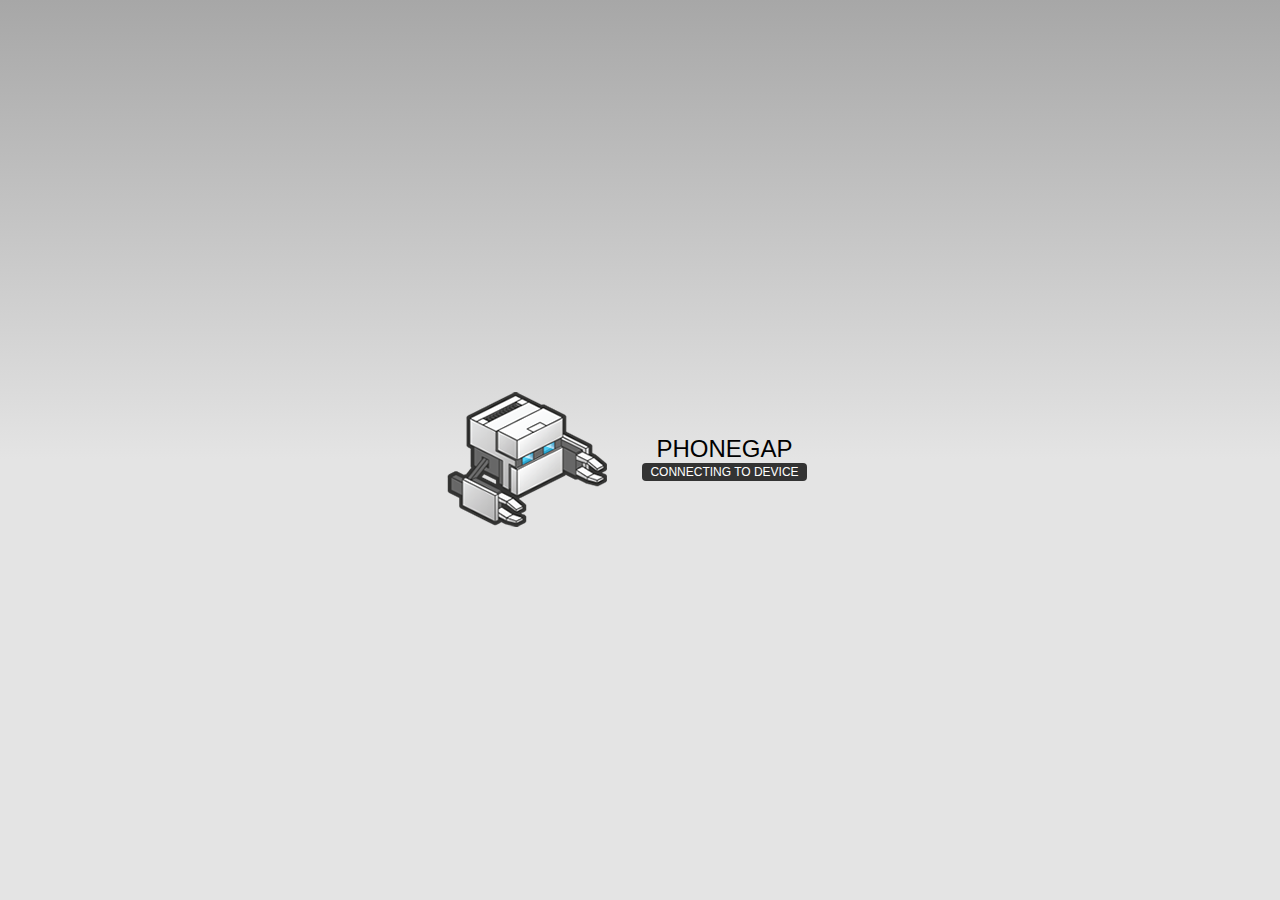
==== www/index.html @ b5e4ec28 "Se agrego el proyecto base" ====
<!DOCTYPE html>
<!--
    Copyright (c) 2012-2016 Adobe Systems Incorporated. All rights reserved.

    Licensed to the Apache Software Foundation (ASF) under one
    or more contributor license agreements.  See the NOTICE file
    distributed with this work for additional information
    regarding copyright ownership.  The ASF licenses this file
    to you under the Apache License, Version 2.0 (the
    "License"); you may not use this file except in compliance
    with the License.  You may obtain a copy of the License at

    http://www.apache.org/licenses/LICENSE-2.0

    Unless required by applicable law or agreed to in writing,
    software distributed under the License is distributed on an
    "AS IS" BASIS, WITHOUT WARRANTIES OR CONDITIONS OF ANY
     KIND, either express or implied.  See the License for the
    specific language governing permissions and limitations
    under the License.
-->
<html>

<head>
    <meta charset="utf-8" />
    <meta name="format-detection" content="telephone=no" />
    <meta name="msapplication-tap-highlight" content="no" />
    <meta name="viewport" content="user-scalable=no, initial-scale=1, maximum-scale=1, minimum-scale=1, width=device-width" />
    <!-- This is a wide open CSP declaration. To lock this down for production, see below. -->
    <meta http-equiv="Content-Security-Policy" content="default-src * 'unsafe-inline'; style-src 'self' 'unsafe-inline'; media-src *" />
    <!-- Good default declaration:
    * gap: is required only on iOS (when using UIWebView) and is needed for JS->native communication
    * https://ssl.gstatic.com is required only on Android and is needed for TalkBack to function properly
    * Disables use of eval() and inline scripts in order to mitigate risk of XSS vulnerabilities. To change this:
        * Enable inline JS: add 'unsafe-inline' to default-src
        * Enable eval(): add 'unsafe-eval' to default-src
    * Create your own at http://cspisawesome.com
    -->
    <!-- <meta http-equiv="Content-Security-Policy" content="default-src 'self' data: gap: 'unsafe-inline' https://ssl.gstatic.com; style-src 'self' 'unsafe-inline'; media-src *" /> -->

    <link rel="stylesheet" type="text/css" href="css/index.css" />
    <title>Hello World</title>
</head>

<body>
    <div class="app">
        <h1>PhoneGap</h1>
        <div id="deviceready" class="blink">
            <p class="event listening">Connecting to Device</p>
            <p class="event received">Device is Ready</p>
        </div>
    </div>
    <script type="text/javascript" src="cordova.js"></script>
    <script type="text/javascript" src="js/index.js"></script>
    <script type="text/javascript">
        app.initialize();
    </script>
</body>

</html>
---- www/css/index.css ----
/*
 * Licensed to the Apache Software Foundation (ASF) under one
 * or more contributor license agreements.  See the NOTICE file
 * distributed with this work for additional information
 * regarding copyright ownership.  The ASF licenses this file
 * to you under the Apache License, Version 2.0 (the
 * "License"); you may not use this file except in compliance
 * with the License.  You may obtain a copy of the License at
 *
 * http://www.apache.org/licenses/LICENSE-2.0
 *
 * Unless required by applicable law or agreed to in writing,
 * software distributed under the License is distributed on an
 * "AS IS" BASIS, WITHOUT WARRANTIES OR CONDITIONS OF ANY
 * KIND, either express or implied.  See the License for the
 * specific language governing permissions and limitations
 * under the License.
 */
* {
    -webkit-tap-highlight-color: rgba(0,0,0,0); /* make transparent link selection, adjust last value opacity 0 to 1.0 */
}

body {
    -webkit-touch-callout: none;                /* prevent callout to copy image, etc when tap to hold */
    -webkit-text-size-adjust: none;             /* prevent webkit from resizing text to fit */
    -webkit-user-select: none;                  /* prevent copy paste, to allow, change 'none' to 'text' */
    background-color:#E4E4E4;
    background-image:linear-gradient(top, #A7A7A7 0%, #E4E4E4 51%);
    background-image:-webkit-linear-gradient(top, #A7A7A7 0%, #E4E4E4 51%);
    background-image:-ms-linear-gradient(top, #A7A7A7 0%, #E4E4E4 51%);
    background-image:-webkit-gradient(
        linear,
        left top,
        left bottom,
        color-stop(0, #A7A7A7),
        color-stop(0.51, #E4E4E4)
    );
    background-attachment:fixed;
    font-family:'HelveticaNeue-Light', 'HelveticaNeue', Helvetica, Arial, sans-serif;
    font-size:12px;
    height:100%;
    margin:0px;
    padding:0px;
    text-transform:uppercase;
    width:100%;
}

/* Portrait layout (default) */
.app {
    background:url(../img/logo.png) no-repeat center top; /* 170px x 200px */
    position:absolute;             /* position in the center of the screen */
    left:50%;
    top:50%;
    height:50px;                   /* text area height */
    width:225px;                   /* text area width */
    text-align:center;
    padding:180px 0px 0px 0px;     /* image height is 200px (bottom 20px are overlapped with text) */
    margin:-115px 0px 0px -112px;  /* offset vertical: half of image height and text area height */
                                   /* offset horizontal: half of text area width */
}

/* Landscape layout (with min-width) */
@media screen and (min-aspect-ratio: 1/1) and (min-width:400px) {
    .app {
        background-position:left center;
        padding:75px 0px 75px 170px;  /* padding-top + padding-bottom + text area = image height */
        margin:-90px 0px 0px -198px;  /* offset vertical: half of image height */
                                      /* offset horizontal: half of image width and text area width */
    }
}

h1 {
    font-size:24px;
    font-weight:normal;
    margin:0px;
    overflow:visible;
    padding:0px;
    text-align:center;
}

.event {
    border-radius:4px;
    -webkit-border-radius:4px;
    color:#FFFFFF;
    font-size:12px;
    margin:0px 30px;
    padding:2px 0px;
}

.event.listening {
    background-color:#333333;
    display:block;
}

.event.received {
    background-color:#4B946A;
    display:none;
}

@keyframes fade {
    from { opacity: 1.0; }
    50% { opacity: 0.4; }
    to { opacity: 1.0; }
}
 
@-webkit-keyframes fade {
    from { opacity: 1.0; }
    50% { opacity: 0.4; }
    to { opacity: 1.0; }
}
 
.blink {
    animation:fade 3000ms infinite;
    -webkit-animation:fade 3000ms infinite;
}
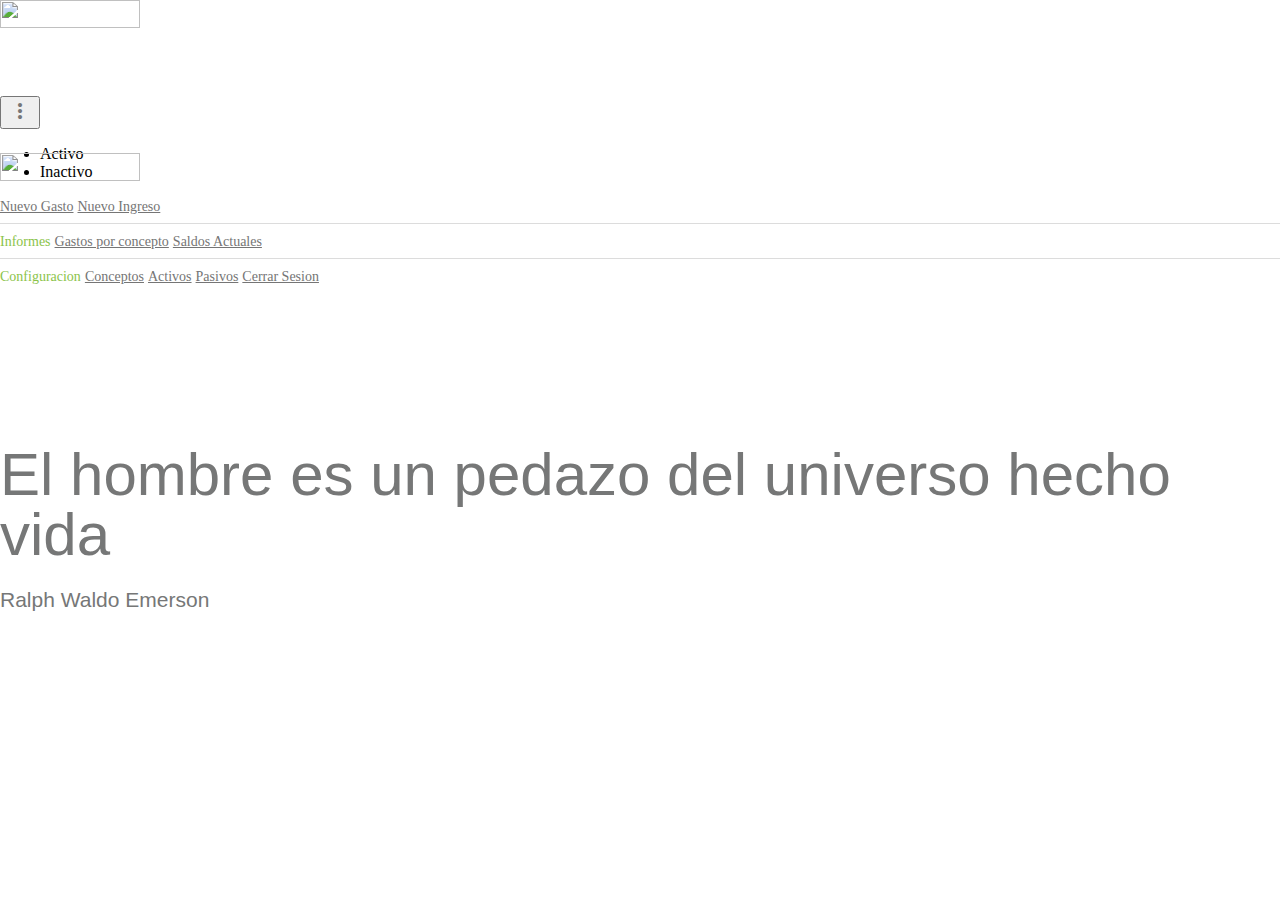
==== commit a7034ddc: "Se agrego la fuente de materialize icons" ====
--- a/www/index.html
+++ b/www/index.html
@@ -1,60 +1,93 @@
 <!DOCTYPE html>
-<!--
-    Copyright (c) 2012-2016 Adobe Systems Incorporated. All rights reserved.
+<html>
+<head>
+    <meta charset="utf-8"/>
+    <meta name="format-detection" content="telephone=no"/>
+    <meta name="msapplication-tap-highlight" content="no"/>
+    <meta name="viewport"
+          content="user-scalable=no, initial-scale=1, maximum-scale=1, minimum-scale=1, width=device-width"/>
+    <!-- This is a wide open CSP declaration. To lock this down for production, see below. -->
+    <meta http-equiv="Content-Security-Policy"
+          content="default-src * 'unsafe-inline'; style-src 'self' 'unsafe-inline'; media-src *"/>
 
-    Licensed to the Apache Software Foundation (ASF) under one
-    or more contributor license agreements.  See the NOTICE file
-    distributed with this work for additional information
-    regarding copyright ownership.  The ASF licenses this file
-    to you under the Apache License, Version 2.0 (the
-    "License"); you may not use this file except in compliance
-    with the License.  You may obtain a copy of the License at
+    <!-- Estilos -->
 
-    http://www.apache.org/licenses/LICENSE-2.0
+    <link rel="stylesheet" href="lib/mdl/material.min.css">
+    <link rel="stylesheet" href="lib/app/styles.css">
+    <link rel="stylesheet" href="lib/mi/material-icons.css">
 
-    Unless required by applicable law or agreed to in writing,
-    software distributed under the License is distributed on an
-    "AS IS" BASIS, WITHOUT WARRANTIES OR CONDITIONS OF ANY
-     KIND, either express or implied.  See the License for the
-    specific language governing permissions and limitations
-    under the License.
--->
-<html>
-
-<head>
-    <meta charset="utf-8" />
-    <meta name="format-detection" content="telephone=no" />
-    <meta name="msapplication-tap-highlight" content="no" />
-    <meta name="viewport" content="user-scalable=no, initial-scale=1, maximum-scale=1, minimum-scale=1, width=device-width" />
-    <!-- This is a wide open CSP declaration. To lock this down for production, see below. -->
-    <meta http-equiv="Content-Security-Policy" content="default-src * 'unsafe-inline'; style-src 'self' 'unsafe-inline'; media-src *" />
-    <!-- Good default declaration:
-    * gap: is required only on iOS (when using UIWebView) and is needed for JS->native communication
-    * https://ssl.gstatic.com is required only on Android and is needed for TalkBack to function properly
-    * Disables use of eval() and inline scripts in order to mitigate risk of XSS vulnerabilities. To change this:
-        * Enable inline JS: add 'unsafe-inline' to default-src
-        * Enable eval(): add 'unsafe-eval' to default-src
-    * Create your own at http://cspisawesome.com
-    -->
-    <!-- <meta http-equiv="Content-Security-Policy" content="default-src 'self' data: gap: 'unsafe-inline' https://ssl.gstatic.com; style-src 'self' 'unsafe-inline'; media-src *" /> -->
-
-    <link rel="stylesheet" type="text/css" href="css/index.css" />
     <title>Hello World</title>
 </head>
+<body>
+<div class="mdl-layout mdl-js-layout mdl-layout--fixed-header">
+    <div class="android-header mdl-layout__header mdl-layout__header--waterfall">
+        <div class="mdl-layout__header-row">
+            <!-- Titulo pagina Desktop -->
+            <span class="android-title mdl-layout-title">
+                <img class="android-logo-image" src="images/android-logo.png">
+            </span>
+            <!-- Agregar un espacio para alinear a la izquierda el texto-->
+            <div class="android-header-spacer mdl-layout-spacer"></div>
+            <div class="android-search-box mdl-textfield mdl-js-textfield mdl-textfield--expandable mdl-textfield--floating-label mdl-textfield--align-right mdl-textfield--full-width">
+            </div>
 
-<body>
-    <div class="app">
-        <h1>PhoneGap</h1>
-        <div id="deviceready" class="blink">
-            <p class="event listening">Connecting to Device</p>
-            <p class="event received">Device is Ready</p>
+            <!-- Navigation -->
+            <div class="android-navigation-container">
+                <nav class="android-navigation mdl-navigation">
+                    <a class="mdl-navigation__link mdl-typography--text-uppercase" href="">Nuevo Gasto</a>
+                    <a class="mdl-navigation__link mdl-typography--text-uppercase" href="">Nuevo Ingreso</a>
+                </nav>
+            </div>
+
+            <!-- Titulo pagina Mobile -->
+            <span class="android-mobile-title mdl-layout-title">
+                <img class="android-logo-image" src="images/android-logo.png">
+            </span>
+
+            <!-- Boton mas -->
+            <button class="android-more-button mdl-button mdl-js-button mdl-button--icon mdl-js-ripple-effect"
+                    id="more-button">
+                <i class="material-icons">more_vert</i>
+            </button>
+            <ul class="mdl-menu mdl-js-menu mdl-menu--bottom-right mdl-js-ripple-effect" for="more-button">
+                <li class="mdl-menu__item">Activo</li>
+                <li disabled class="mdl-menu__item">Inactivo</li>
+            </ul>
         </div>
     </div>
-    <script type="text/javascript" src="cordova.js"></script>
-    <script type="text/javascript" src="js/index.js"></script>
-    <script type="text/javascript">
-        app.initialize();
-    </script>
+    <div class="android-drawer mdl-layout__drawer">
+        <span class="mdl-layout-title">
+          <img class="android-logo-image" src="images/android-logo-white.png">
+        </span>
+        <nav class="mdl-navigation">
+            <a class="mdl-navigation__link" href="">Nuevo Gasto</a>
+            <a class="mdl-navigation__link" href="">Nuevo Ingreso</a>
+            <div class="android-drawer-separator"></div>
+            <span class="mdl-navigation__link" href="">Informes</span>
+            <a class="mdl-navigation__link" href="">Gastos por concepto</a>
+            <a class="mdl-navigation__link" href="">Saldos Actuales</a>
+            <div class="android-drawer-separator"></div>
+            <span class="mdl-navigation__link" href="">Configuracion</span>
+            <a class="mdl-navigation__link" href="">Conceptos</a>
+            <a class="mdl-navigation__link" href="">Activos</a>
+            <a class="mdl-navigation__link" href="">Pasivos</a>
+            <a class="mdl-navigation__link" href="">Cerrar Sesion</a>
+        </nav>
+    </div>
+    <div class="android-content mdl-layout__content">
+        <a name="top"></a>
+        <div class="android-be-together-section mdl-typography--text-center">
+            <div class="logo-font android-slogan">El hombre es un pedazo del universo hecho vida</div>
+            <div class="logo-font android-sub-slogan">Ralph Waldo Emerson</div>
+        </div>
+    </div>
+</div>
+<!--Sripts -->
+<script src="lib/mdl/material.min.js"></script>
+<script type="text/javascript" src="cordova.js"></script>
+<script type="text/javascript" src="lib/app/index.js"></script>
+<script type="text/javascript">
+    app.initialize();
+</script>
 </body>
-
 </html>--- a/www/lib/app/styles.css
+++ b/www/lib/app/styles.css
@@ -0,0 +1,497 @@
+body {
+    margin: 0;
+}
+
+/* Disable ugly boxes around images in IE10 */
+a img {
+    border: 0px;
+}
+
+::-moz-selection {
+    background-color: #6ab344;
+    color: #fff;
+}
+
+::selection {
+    background-color: #6ab344;
+    color: #fff;
+}
+
+.android-search-box .mdl-textfield__input {
+    color: rgba(0, 0, 0, 0.87);
+}
+
+.android-header .mdl-menu__container {
+    z-index: 50;
+    margin: 0 !important;
+}
+
+.mdl-textfield--expandable {
+    width: auto;
+}
+
+.android-fab {
+    position: absolute;
+    right: 20%;
+    bottom: -26px;
+    z-index: 3;
+    background: #64ffda !important;
+    color: black !important;
+}
+
+.android-mobile-title {
+    display: none !important;
+}
+
+.android-logo-image {
+    height: 28px;
+    width: 140px;
+}
+
+.android-header {
+    overflow: visible;
+    background-color: white;
+}
+
+.android-header .material-icons {
+    color: #767777 !important;
+}
+
+.android-header .mdl-layout__drawer-button {
+    background: transparent;
+    color: #767777;
+}
+
+.android-header .mdl-navigation__link {
+    color: #757575;
+    font-weight: 700;
+    font-size: 14px;
+}
+
+.android-navigation-container {
+    /* Simple hack to make the overflow happen to the left instead... */
+    direction: rtl;
+    order: 1;
+    width: 500px;
+    transition: opacity 0.2s cubic-bezier(0.4, 0, 0.2, 1),
+    width 0.2s cubic-bezier(0.4, 0, 0.2, 1);
+}
+
+.android-navigation {
+    /* ... and now make sure the content is actually LTR */
+    direction: ltr;
+    justify-content: flex-end;
+    width: 800px;
+}
+
+.android-search-box.is-focused + .android-navigation-container {
+    opacity: 0;
+    width: 100px;
+}
+
+.android-navigation .mdl-navigation__link {
+    display: inline-block;
+    height: 60px;
+    line-height: 68px;
+    background-color: transparent !important;
+    border-bottom: 4px solid transparent;
+}
+
+.android-navigation .mdl-navigation__link:hover {
+    border-bottom: 4px solid #8bc34a;
+}
+
+.android-search-box {
+    order: 2;
+    margin-left: 16px;
+    margin-right: 16px;
+}
+
+.android-more-button {
+    order: 3;
+}
+
+.android-drawer {
+    border-right: none;
+}
+
+.android-drawer-separator {
+    height: 1px;
+    background-color: #dcdcdc;
+    margin: 8px 0;
+}
+
+.android-drawer .mdl-navigation__link.mdl-navigation__link {
+    font-size: 14px;
+    color: #757575;
+}
+
+.android-drawer span.mdl-navigation__link.mdl-navigation__link {
+    color: #8bc34a;
+}
+
+.android-drawer .mdl-layout-title {
+    position: relative;
+    background: #6ab344;
+    height: 160px;
+}
+
+.android-drawer .android-logo-image {
+    position: absolute;
+    bottom: 16px;
+}
+
+.logo-font {
+    font-family: 'Roboto', 'Helvetica', 'Arial', sans-serif;
+    line-height: 1;
+    color: #767777;
+    font-weight: 500;
+}
+
+.android-slogan {
+    font-size: 60px;
+    padding-top: 160px;
+}
+
+.android-sub-slogan {
+    font-size: 21px;
+    padding-top: 24px;
+}
+
+.android-create-character {
+    font-size: 21px;
+    padding-top: 400px;
+}
+
+.android-create-character a {
+    text-decoration: none;
+    color: #767777;
+    font-weight: 300;
+}
+
+.android-screen-section {
+    position: relative;
+    padding-top: 60px;
+    padding-bottom: 80px;
+}
+
+.android-screens {
+    text-align: right;
+    width: 100%;
+    white-space: nowrap;
+    overflow-x: auto;
+}
+
+.android-screen {
+    text-align: center;
+}
+
+.android-screen .android-link {
+    margin-top: 16px;
+    display: block;
+    z-index: 2;
+}
+
+.android-image-link {
+    text-decoration: none;
+}
+
+.android-wear {
+    display: inline-block;
+    width: 160px;
+    margin-right: 32px;
+}
+
+.android-wear .android-screen-image {
+    width: 40%;
+    z-index: 1;
+}
+
+.android-phone {
+    display: inline-block;
+    width: 64px;
+    margin-right: 48px;
+}
+
+.android-phone .android-screen-image {
+    width: 100%;
+    z-index: 1;
+}
+
+.android-tablet {
+    display: inline-block;
+    width: 110px;
+    margin-right: 64px;
+}
+
+.android-tablet .android-screen-image {
+    width: 100%;
+    z-index: 1;
+}
+
+.android-tablet .android-link {
+    display: block;
+    z-index: 2;
+}
+
+.android-tv {
+    display: inline-block;
+    width: 300px;
+    margin-right: 80px;
+}
+
+.android-tv .android-screen-image {
+    width: 100%;
+    z-index: 1;
+}
+
+.android-auto {
+    display: inline-block;
+    width: 300px;
+    overflow: hidden;
+}
+
+.android-auto .android-screen-image {
+    display: block;
+    height: 300px;
+    z-index: 1;
+}
+
+.android-wear-section {
+    position: relative;
+    background: url('images/wear.png') center top no-repeat;
+    background-size: cover;
+    height: 800px;
+}
+
+.android-wear-band {
+    position: absolute;
+    bottom: 0;
+    width: 100%;
+    text-align: center;
+    background-color: #37474f;
+}
+
+.android-wear-band-text {
+    max-width: 800px;
+    margin-left: 25%;
+    padding: 24px;
+    text-align: left;
+    color: white;
+}
+
+.android-wear-band-text p {
+    padding-top: 8px;
+}
+
+.android-link {
+    text-decoration: none;
+    color: #8bc34a !important;
+}
+
+.android-link:hover {
+    color: #7cb342 !important;
+}
+
+.android-link .material-icons {
+    position: relative;
+    top: -1px;
+    vertical-align: middle;
+}
+
+.android-alt-link {
+    text-decoration: none;
+    color: #64ffda !important;
+    font-size: 16px;
+}
+
+.android-alt-link:hover {
+    color: #00bfa5 !important;
+}
+
+.android-alt-link .material-icons {
+    position: relative;
+    top: 6px;
+}
+
+.android-customized-section {
+    text-align: center;
+}
+
+.android-customized-section-text {
+    max-width: 500px;
+    margin-left: auto;
+    margin-right: auto;
+    padding: 80px 16px 0 16px;
+}
+
+.android-customized-section-text p {
+    padding-top: 16px;
+}
+
+.android-customized-section-image {
+    background: url('images/devices.jpg') center top no-repeat;
+    background-size: cover;
+    height: 400px;
+}
+
+.android-more-section {
+    padding: 80px 0;
+    max-width: 1044px;
+    margin-left: auto;
+    margin-right: auto;
+}
+
+.android-more-section .android-section-title {
+    margin-left: 12px;
+    padding-bottom: 24px;
+}
+
+.android-card-container {
+}
+
+.android-card-container .mdl-card__media {
+    overflow: hidden;
+    background: transparent;
+}
+
+.android-card-container .mdl-card__media img {
+    width: 100%;
+}
+
+.android-card-container .mdl-card__title {
+    background: transparent;
+    height: auto;
+}
+
+.android-card-container .mdl-card__title-text {
+    color: black;
+    height: auto;
+}
+
+.android-card-container .mdl-card__supporting-text {
+    height: auto;
+    color: black;
+    padding-bottom: 56px;
+}
+
+.android-card-container .mdl-card__actions {
+    position: absolute;
+    bottom: 0;
+}
+
+.android-card-container .mdl-card__actions a {
+    border-top: none;
+    font-size: 16px;
+}
+
+.android-footer {
+    background-color: #fafafa;
+    position: relative;
+}
+
+.android-footer a:hover {
+    color: #8bc34a;
+}
+
+.android-footer .mdl-mega-footer--top-section::after {
+    border-bottom: none;
+}
+
+.android-footer .mdl-mega-footer--middle-section::after {
+    border-bottom: none;
+}
+
+.android-footer .mdl-mega-footer--bottom-section {
+    position: relative;
+}
+
+.android-footer .mdl-mega-footer--bottom-section a {
+    margin-right: 2em;
+}
+
+.android-footer .mdl-mega-footer--right-section a .material-icons {
+    position: relative;
+    top: 6px;
+}
+
+.android-link-menu:hover {
+    cursor: pointer;
+}
+
+/**** Mobile layout ****/
+@media (max-width: 900px) {
+    .android-navigation-container {
+        display: none;
+    }
+
+    .android-title {
+        display: none !important;
+    }
+
+    .android-mobile-title {
+        display: block !important;
+        position: absolute;
+        left: calc(50% - 70px);
+        top: 12px;
+        transition: opacity 0.2s cubic-bezier(0.4, 0, 0.2, 1);
+    }
+
+    /* WebViews in iOS 9 break the "~" operator, and WebViews in OS X 10.10 break
+       consecutive "+" operators in some cases. Therefore, we need to use both
+       here to cover all the bases. */
+    .android.android-search-box.is-focused ~ .android-mobile-title,
+    .android-search-box.is-focused + .android-navigation-container + .android-mobile-title {
+        opacity: 0;
+    }
+
+    .android-more-button {
+        display: none;
+    }
+
+    .android-search-box.is-focused {
+        width: calc(100% - 48px);
+    }
+
+    .android-search-box .mdl-textfield__expandable-holder {
+        width: 100%;
+    }
+
+    .android-be-together-section {
+        height: 350px;
+    }
+
+    .android-slogan {
+        font-size: 26px;
+        margin: 0 16px;
+        padding-top: 24px;
+    }
+
+    .android-sub-slogan {
+        font-size: 16px;
+        margin: 0 16px;
+        padding-top: 8px;
+    }
+
+    .android-create-character {
+        padding-top: 200px;
+        font-size: 16px;
+    }
+
+    .android-create-character img {
+        height: 12px;
+    }
+
+    .android-fab {
+        display: none;
+    }
+
+    .android-wear-band-text {
+        margin-left: 0;
+        padding: 16px;
+    }
+
+    .android-footer .mdl-mega-footer--bottom-section {
+        display: none;
+    }
+}
--- a/www/lib/mi/material-icons.css
+++ b/www/lib/mi/material-icons.css
@@ -0,0 +1,36 @@
+@font-face {
+    font-family: 'Material Icons';
+    font-style: normal;
+    font-weight: 400;
+    src: url(MaterialIcons-Regular.eot); /* For IE6-8 */
+    src: local('Material Icons'),
+    local('MaterialIcons-Regular'),
+    url(MaterialIcons-Regular.woff2) format('woff2'),
+    url(MaterialIcons-Regular.woff) format('woff'),
+    url(MaterialIcons-Regular.ttf) format('truetype');
+}
+
+.material-icons {
+    font-family: 'Material Icons';
+    font-weight: normal;
+    font-style: normal;
+    font-size: 24px;  /* Preferred icon size */
+    display: inline-block;
+    line-height: 1;
+    text-transform: none;
+    letter-spacing: normal;
+    word-wrap: normal;
+    white-space: nowrap;
+    direction: ltr;
+
+    /* Support for all WebKit browsers. */
+    -webkit-font-smoothing: antialiased;
+    /* Support for Safari and Chrome. */
+    text-rendering: optimizeLegibility;
+
+    /* Support for Firefox. */
+    -moz-osx-font-smoothing: grayscale;
+
+    /* Support for IE. */
+    font-feature-settings: 'liga';
+}